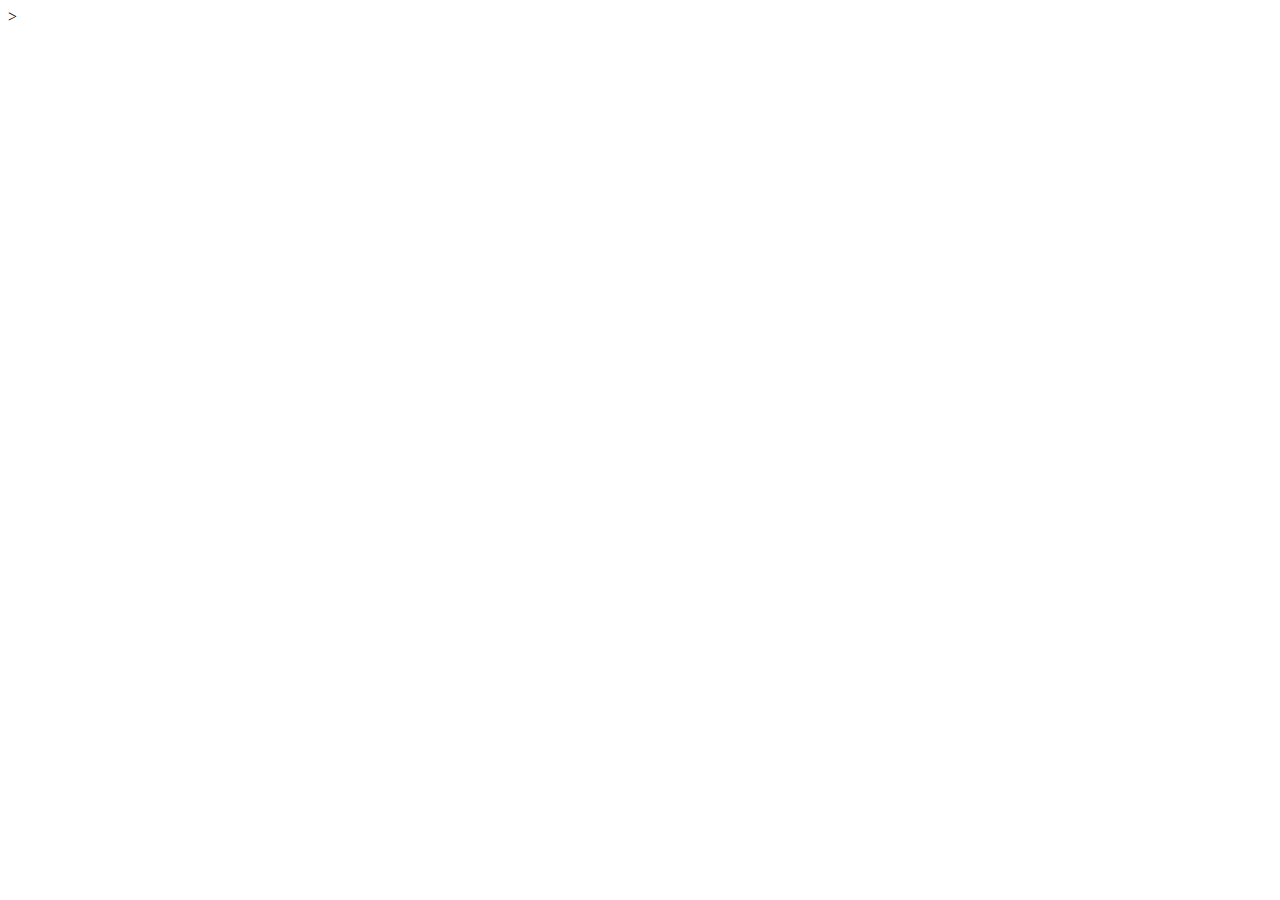
==== index.html @ 1bd3a453 "criação do index.html e da folha de estilo" ====
<!DOCTYPE html>
<html>
<head>
	<meta charset="utf-8">
	<meta name="viewport" content="width=device-width, initial-scale=1">
	<link rel="stylesheet" type="text/css" href="css/estilo.css">
	<title>TecBlog - O seu Blog de tecnologia</title>
</head>
<body>

</body>
</html>>
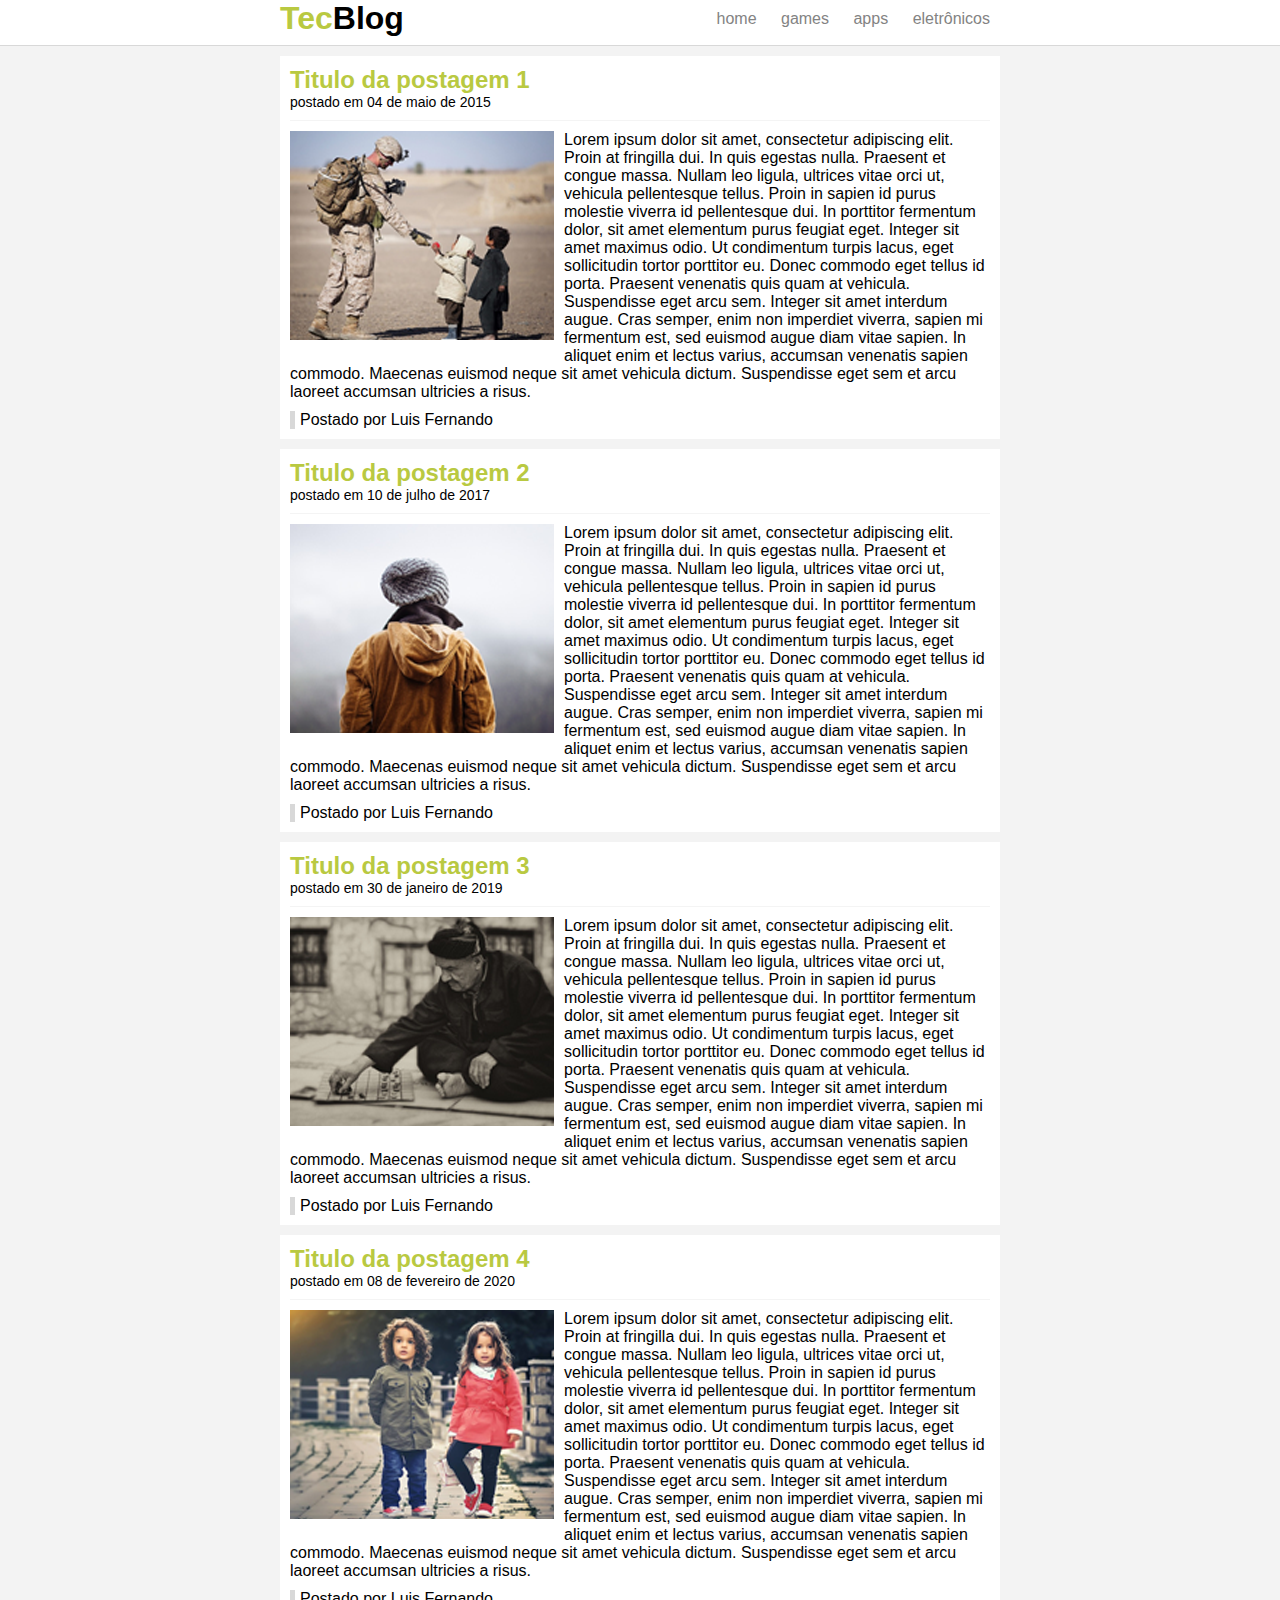
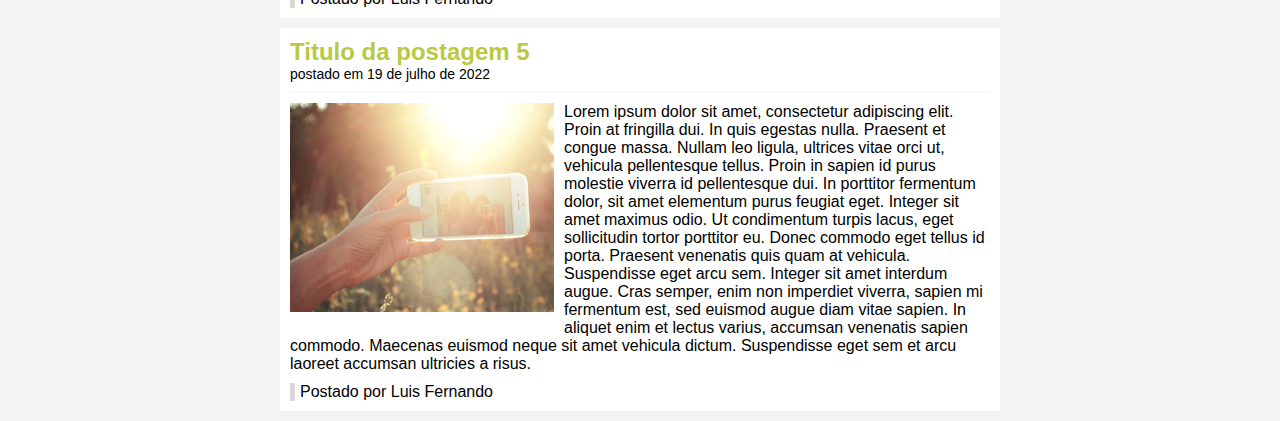
==== commit 872d286f: "finalização da página principal" ====
--- a/index.html
+++ b/index.html
@@ -8,5 +8,75 @@
 </head>
 <body>
 
+	<div id="navegacao">
+		<div id="area">
+			<h1 id="logo"><span class="verde">Tec</span>Blog</h1>	
+			<div id="menu">
+				<a href="index.html">home</a>
+				<a href="games.html">games</a>
+				<a href="apps.html">apps</a>
+				<a href="eletronicos.html">eletrônicos</a>
+			</div>
+		</div>
+	</div>
+
+	<div id="area-principal">
+
+		<!-- Postagem 1 -->
+		<div id="postagem">
+			<h2>Titulo da postagem 1</h2>
+			<span class="data-postagem">postado em 04 de maio de 2015</span>
+			<img class="img-postagem" src="img/imagem1.png">
+			<p>
+				Lorem ipsum dolor sit amet, consectetur adipiscing elit. Proin at fringilla dui. In quis egestas nulla. Praesent et congue massa. Nullam leo ligula, ultrices vitae orci ut, vehicula pellentesque tellus. Proin in sapien id purus molestie viverra id pellentesque dui. In porttitor fermentum dolor, sit amet elementum purus feugiat eget. Integer sit amet maximus odio. Ut condimentum turpis lacus, eget sollicitudin tortor porttitor eu. Donec commodo eget tellus id porta. Praesent venenatis quis quam at vehicula. Suspendisse eget arcu sem. Integer sit amet interdum augue. Cras semper, enim non imperdiet viverra, sapien mi fermentum est, sed euismod augue diam vitae sapien. In aliquet enim et lectus varius, accumsan venenatis sapien commodo. Maecenas euismod neque sit amet vehicula dictum. Suspendisse eget sem et arcu laoreet accumsan ultricies a risus.
+			</p>
+			<span class="postado">Postado por Luis Fernando</span>
+		</div>
+
+		<!-- Postagem 2 -->
+		<div id="postagem">
+			<h2>Titulo da postagem 2</h2>
+			<span class="data-postagem">postado em 10 de julho de 2017</span>
+			<img class="img-postagem" src="img/imagem2.png">
+			<p>
+				Lorem ipsum dolor sit amet, consectetur adipiscing elit. Proin at fringilla dui. In quis egestas nulla. Praesent et congue massa. Nullam leo ligula, ultrices vitae orci ut, vehicula pellentesque tellus. Proin in sapien id purus molestie viverra id pellentesque dui. In porttitor fermentum dolor, sit amet elementum purus feugiat eget. Integer sit amet maximus odio. Ut condimentum turpis lacus, eget sollicitudin tortor porttitor eu. Donec commodo eget tellus id porta. Praesent venenatis quis quam at vehicula. Suspendisse eget arcu sem. Integer sit amet interdum augue. Cras semper, enim non imperdiet viverra, sapien mi fermentum est, sed euismod augue diam vitae sapien. In aliquet enim et lectus varius, accumsan venenatis sapien commodo. Maecenas euismod neque sit amet vehicula dictum. Suspendisse eget sem et arcu laoreet accumsan ultricies a risus.
+			</p>
+			<span class="postado">Postado por Luis Fernando</span>
+		</div>
+
+		<!-- Postagem 3 -->
+		<div id="postagem">
+			<h2>Titulo da postagem 3</h2>
+			<span class="data-postagem">postado em 30 de janeiro de 2019</span>
+			<img class="img-postagem" src="img/imagem3.png">
+			<p>
+				Lorem ipsum dolor sit amet, consectetur adipiscing elit. Proin at fringilla dui. In quis egestas nulla. Praesent et congue massa. Nullam leo ligula, ultrices vitae orci ut, vehicula pellentesque tellus. Proin in sapien id purus molestie viverra id pellentesque dui. In porttitor fermentum dolor, sit amet elementum purus feugiat eget. Integer sit amet maximus odio. Ut condimentum turpis lacus, eget sollicitudin tortor porttitor eu. Donec commodo eget tellus id porta. Praesent venenatis quis quam at vehicula. Suspendisse eget arcu sem. Integer sit amet interdum augue. Cras semper, enim non imperdiet viverra, sapien mi fermentum est, sed euismod augue diam vitae sapien. In aliquet enim et lectus varius, accumsan venenatis sapien commodo. Maecenas euismod neque sit amet vehicula dictum. Suspendisse eget sem et arcu laoreet accumsan ultricies a risus.
+			</p>
+			<span class="postado">Postado por Luis Fernando</span>
+		</div>
+
+		<!-- Postagem 4 -->
+		<div id="postagem">
+			<h2>Titulo da postagem 4</h2>
+			<span class="data-postagem">postado em 08 de fevereiro de 2020</span>
+			<img class="img-postagem" src="img/imagem4.png">
+			<p>
+				Lorem ipsum dolor sit amet, consectetur adipiscing elit. Proin at fringilla dui. In quis egestas nulla. Praesent et congue massa. Nullam leo ligula, ultrices vitae orci ut, vehicula pellentesque tellus. Proin in sapien id purus molestie viverra id pellentesque dui. In porttitor fermentum dolor, sit amet elementum purus feugiat eget. Integer sit amet maximus odio. Ut condimentum turpis lacus, eget sollicitudin tortor porttitor eu. Donec commodo eget tellus id porta. Praesent venenatis quis quam at vehicula. Suspendisse eget arcu sem. Integer sit amet interdum augue. Cras semper, enim non imperdiet viverra, sapien mi fermentum est, sed euismod augue diam vitae sapien. In aliquet enim et lectus varius, accumsan venenatis sapien commodo. Maecenas euismod neque sit amet vehicula dictum. Suspendisse eget sem et arcu laoreet accumsan ultricies a risus.
+			</p>
+			<span class="postado">Postado por Luis Fernando</span>
+		</div>
+
+		<!-- Postagem 5 -->
+		<div id="postagem">
+			<h2>Titulo da postagem 5</h2>
+			<span class="data-postagem">postado em 19 de julho de 2022</span>
+			<img class="img-postagem" src="img/imagem5.png">
+			<p>
+				Lorem ipsum dolor sit amet, consectetur adipiscing elit. Proin at fringilla dui. In quis egestas nulla. Praesent et congue massa. Nullam leo ligula, ultrices vitae orci ut, vehicula pellentesque tellus. Proin in sapien id purus molestie viverra id pellentesque dui. In porttitor fermentum dolor, sit amet elementum purus feugiat eget. Integer sit amet maximus odio. Ut condimentum turpis lacus, eget sollicitudin tortor porttitor eu. Donec commodo eget tellus id porta. Praesent venenatis quis quam at vehicula. Suspendisse eget arcu sem. Integer sit amet interdum augue. Cras semper, enim non imperdiet viverra, sapien mi fermentum est, sed euismod augue diam vitae sapien. In aliquet enim et lectus varius, accumsan venenatis sapien commodo. Maecenas euismod neque sit amet vehicula dictum. Suspendisse eget sem et arcu laoreet accumsan ultricies a risus.
+			</p>
+			<span class="postado">Postado por Luis Fernando</span>
+		</div>
+	</div>
+
 </body>
-</html>>+</html>--- a/css/estilo.css
+++ b/css/estilo.css
@@ -0,0 +1,99 @@
+/*Lipar as formatações padrão*/
+* {
+	margin: 0;
+	padding: 0;
+}
+
+body {
+	font-size: 16px;
+	font-family: "Trebuchet MS", Helvetica, sans-serif;
+	background: #f3f3f3;
+}
+
+#navegacao {
+	background: #fff;
+	border-bottom: 1px solid #d8d8d8;
+	height: 45px;
+	/*padding: 15px;*/
+}
+
+#area {
+	width: 720px;
+	margin: 0 auto;
+}
+
+#area-principal {
+	width: 720px;
+	margin: 10px auto;
+}
+
+#postagem {
+	background: #fff;
+	padding: 10px;
+	margin-bottom: 10px;
+}
+
+#logo {
+	float: left;
+}
+
+#menu {
+	float: right;
+	padding: 10px 0;
+}
+
+/**********************************************
+****************Formatação do menu*************/
+
+#menu > a {
+	text-decoration: none;
+	padding: 5px 10px;
+	border-radius: 5px;
+}
+
+#menu > a:link {
+	color: #838383;
+}
+
+#menu > a:visited {
+	color: #838383;
+}
+
+#menu > a:hover {
+	color: #fff;
+	background: #b9c941;
+}
+
+#menu > a:active {
+	color: #535353;
+}
+
+#postagem > h2 {
+	color: #b9c941;
+}
+
+/*Classes*/
+.verde {
+	color: #b9c941;
+}
+
+.data-postagem {
+	font-size: 14px;
+	border-bottom: #f4f4f4 1px solid;
+	display: block;
+	padding-bottom: 10px;
+	margin-bottom: 10px;
+}
+
+.img-postagem {
+ 	float: left;
+ 	margin: 0 10px 10px 0;
+}
+
+.postado {
+ 	border-left: 5px solid #d8d8d8;
+ 	padding-left: 5px;
+ 	display: block;
+ 	margin-top: 10px;
+}
+
